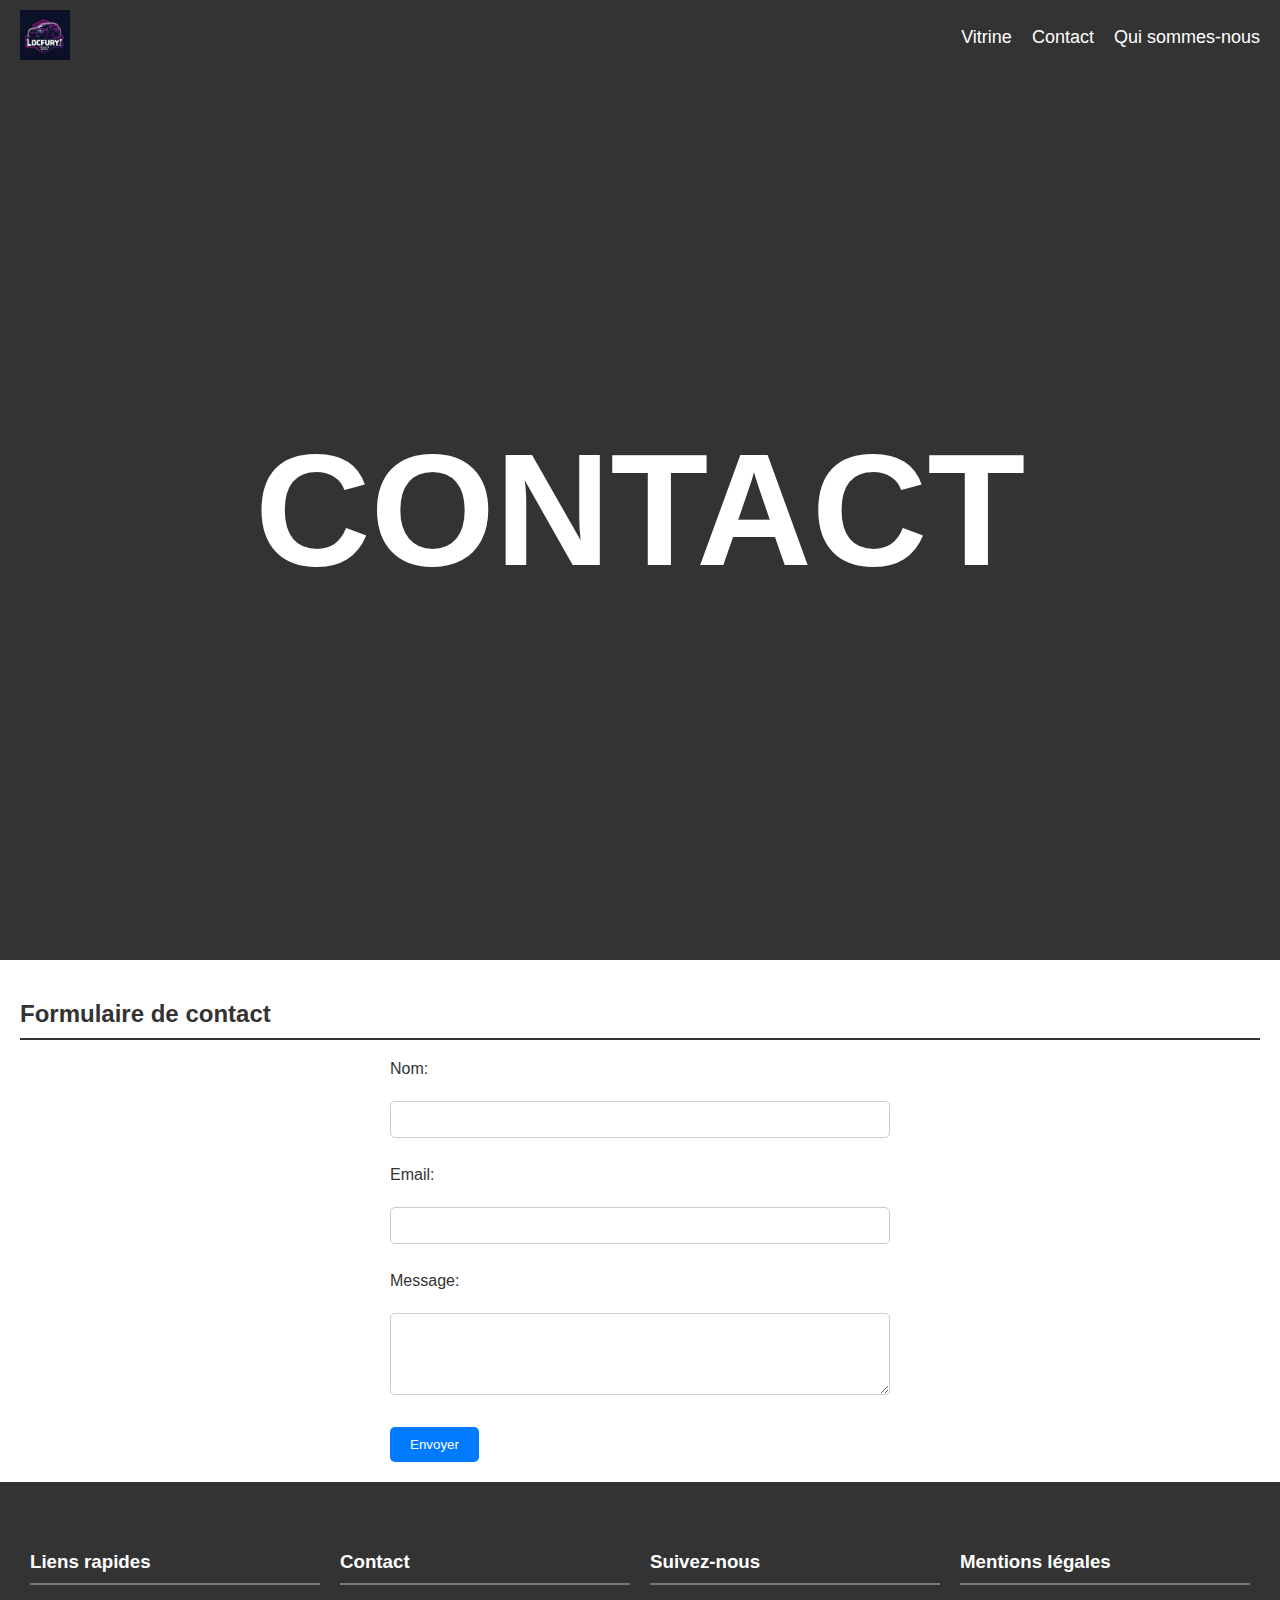
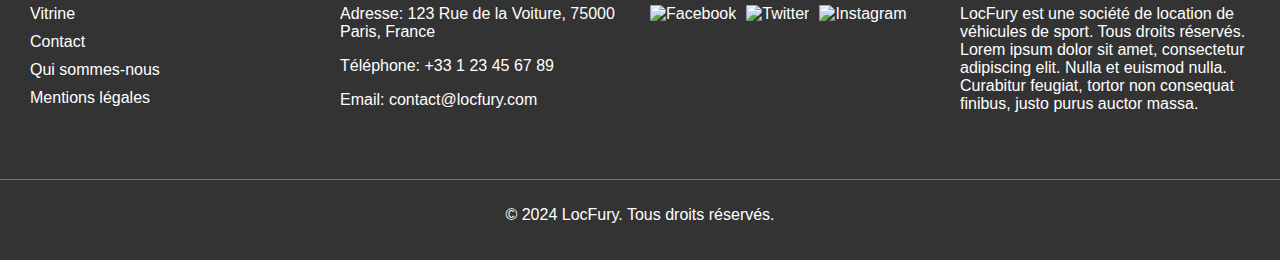
==== contact.html @ d8605981 "page contact" ====
<!DOCTYPE html>
<html lang="en">
<head>
    <meta charset="UTF-8">
    <meta name="viewport" content="width=device-width, initial-scale=1.0">
    <title>Contact</title>
    <link rel="stylesheet" href="./css/styles.css">
</head>
<body>
    <nav class="navbar">
        <div class="logo-left">
            <img src="./img/LogoX5.jfif" alt="Logo LocFury">
        </div>
        <ul class="nav-links">
            <li><a href="vitrine.html">Vitrine</a></li>
            <li><a href="contact.html">Contact</a></li>
            <li><a href="qui-sommes-nous.html">Qui sommes-nous</a></li>
        </ul>
    </nav>

    <div class="full-page-title">
        <h1>Contact</h1>
    </div>

    <div class="content">
        <h2>Formulaire de contact</h2>
        <form action="#" method="POST">
            <label for="name">Nom:</label><br>
            <input type="text" id="name" name="name" required><br><br>
            <label for="email">Email:</label><br>
            <input type="email" id="email" name="email" required><br><br>
            <label for="message">Message:</label><br>
            <textarea id="message" name="message" rows="4" required></textarea><br><br>
            <input type="submit" value="Envoyer">
        </form>
    </div>

    <footer class="footer">
        <div class="footer-container">
            <div class="footer-section">
                <h3>Liens rapides</h3>
                <ul>
                    <li><a href="vitrine.html">Vitrine</a></li>
                    <li><a href="contact.html">Contact</a></li>
                    <li><a href="qui-sommes-nous.html">Qui sommes-nous</a></li>
                    <li><a href="mentions-legales.html">Mentions légales</a></li>
                </ul>
            </div>
            <div class="footer-section">
                <h3>Contact</h3>
                <p>Adresse: 123 Rue de la Voiture, 75000 Paris, France</p>
                <p>Téléphone: +33 1 23 45 67 89</p>
                <p>Email: contact@locfury.com</p>
            </div>
            <div class="footer-section">
                <h3>Suivez-nous</h3>
                <ul class="socials">
                    <li><a href="#"><img src="./img/facebook-icon.png" alt="Facebook"></a></li>
                    <li><a href="#"><img src="./img/twitter-icon.png" alt="Twitter"></a></li>
                    <li><a href="#"><img src="./img/instagram-icon.png" alt="Instagram"></a></li>
                </ul>
            </div>
            <div class="footer-section">
                <h3>Mentions légales</h3>
                <p>LocFury est une société de location de véhicules de sport. Tous droits réservés. Lorem ipsum dolor sit amet, consectetur adipiscing elit. Nulla et euismod nulla. Curabitur feugiat, tortor non consequat finibus, justo purus auctor massa.</p>
            </div>
        </div>
        <div class="footer-bottom">
            <p>&copy; 2024 LocFury. Tous droits réservés.</p>
        </div>
    </footer>

    <script src="./js/script.js"></script>
</body>
</html>
---- css/styles.css ----
body {
    font-family: Arial, sans-serif;
    margin: 0;
    background-color: #333;
    padding: 0;

}

.navbar {
    display: flex;
    justify-content: space-between;
    align-items: center;
    background-color: #333;
    padding: 10px 20px;
    position: fixed;
    top: 0;
    width: 100%;
    box-sizing: border-box; /* Ensure padding is included in the width */
    z-index: 1000;
}

.navbar .logo-left img {
    height: 50px;
}

.nav-links {
    list-style: none;
    padding: 0;
    margin: 0;
    display: flex;
    gap: 20px;
    margin-left: auto; /* Aligns links to the right */
}

.nav-links li {
    display: inline;
}

.nav-links a {
    text-decoration: none;
    color: white;
    font-size: 18px;
}

.nav-links a:hover {
    text-decoration: underline;
}

.fullscreen-text {
    display: flex;
    justify-content: center;
    align-items: center;
    height: 100vh;
    background-color: #333;
    color: white;
    font-size: 5em;
    margin-top: 60px; /* Adjust for the height of the navbar */
}

.content {
    padding: 20px;
}

.footer {
    background-color: #333;
    color: white;
    padding: 20px 0;
}

.footer-container {
    display: flex;
    justify-content: space-around;
    flex-wrap: wrap;
    padding: 20px;
}

.footer-section {
    flex: 1;
    min-width: 250px;
    margin: 10px;
}

.footer-section h3 {
    border-bottom: 2px solid #777;
    padding-bottom: 10px;
    margin-bottom: 20px;
}

.footer-section ul {
    list-style: none;
    padding: 0;
}

.footer-section ul li {
    margin-bottom: 10px;
}

.footer-section ul li a {
    text-decoration: none;
    color: white;
}

.footer-section ul li a:hover {
    text-decoration: underline;
}

.socials {
    display: flex;
    gap: 10px;
}

.socials img {
    width: 24px;
    height: 24px;
}

.footer-bottom {
    text-align: center;
    border-top: 1px solid #777;
    padding-top: 10px;
    margin-top: 20px;
}

@media (max-width: 768px) {
    .navbar {
        flex-direction: column;
        align-items: flex-start;
    }
    .nav-links {
        flex-direction: column;
        width: 100%;
        margin-left: 0; /* Reset alignment to left */
    }
    .nav-links li {
        width: 100%;
        text-align: center;
    }
    .fullscreen-text {
        margin-top: 100px; /* Adjust for the height of the navbar on small screens */
    }
    .footer-container {
        flex-direction: column;
        align-items: center;
    }
}

.toggle-button {
    display: none;
    background-color: #333;
    color: white;
    border: none;
    cursor: pointer;
    padding: 10px;
    font-size: 18px;
}

@media (max-width: 768px) {
    .toggle-button {
        display: block;
    }
    .nav-links.active {
        display: flex;
        flex-direction: column;
        width: 100%;
    }
    .nav-links {
        display: none;
    }
}

/* Ajoutez ces styles pour les titres des sections */
.content h2 {
    font-size: 24px;
    color: #333;
    border-bottom: 2px solid #333;
    padding-bottom: 10px;
    margin-bottom: 20px;
}

.content p strong {
    color: #007bff; /* Change la couleur des titres des parties */
}

.content .history-section {
    display: flex;
    align-items: center;
    margin-bottom: 40px;
}

.content .history-section img {
    width: 33%;
    margin-right: 20px;
}

.content .history-section p {
    width: 66%;
}

header {
    text-align: center;
    padding: 20px;
    background-color: #333;
    color: white;
}

/* Ajoutez ceci pour le mot "Vitrine" qui prend toute la première page */
.full-page-title {
    display: flex;
    justify-content: center;
    align-items: center;
    height: 100vh;
    background-color: #333;
    color: white;
    font-size: 5em;
    text-transform: uppercase;
    margin-top: 60px; /* Ajustez pour la hauteur de la navbar */
}

.content {
    padding: 20px;
    background-color: #fff; /* Pour différencier du fond de la section titre */
    color: #333;
}

.car-section {
    display: flex;
    align-items: center;
    margin-bottom: 40px;
}

.car-section img {
    width: 33%;
    margin-right: 20px;
}

.car-section p {
    width: 66%;
    font-size: 1em;
    line-height: 1.6;
}

/* Assurez-vous que les images et le texte soient bien alignés */
.car-section {
    display: flex;
    align-items: flex-start;
}

.car-section img {
    flex-shrink: 0;
}

.car-section p {
    flex-grow: 1;
    margin: 0;
}

.contact-button {
    display: inline-block;
    padding: 10px 20px;
    margin-top: 10px;
    background-color: #007bff;
    color: white;
    text-decoration: none;
    font-size: 16px;
    border-radius: 5px;
    transition: background-color 0.3s ease;
}

.contact-button:hover {
    background-color: #0056b3;
}

/* Formulaire de contact */
.content form {
    max-width: 500px;
    margin: 0 auto;
}

.content form label {
    display: block;
    margin-bottom: 5px;
}

.content form input[type="text"],
.content form input[type="email"],
.content form textarea {
    width: 100%;
    padding: 10px;
    margin-bottom: 10px;
    border: 1px solid #ccc;
    border-radius: 5px;
    box-sizing: border-box;
}

.content form textarea {
    resize: vertical;
}

.content form input[type="submit"] {
    background-color: #007bff;
    color: white;
    border: none;
    padding: 10px 20px;
    border-radius: 5px;
    cursor: pointer;
    transition: background-color 0.3s ease;
}

.content form input[type="submit"]:hover {
    background-color: #0056b3;
}
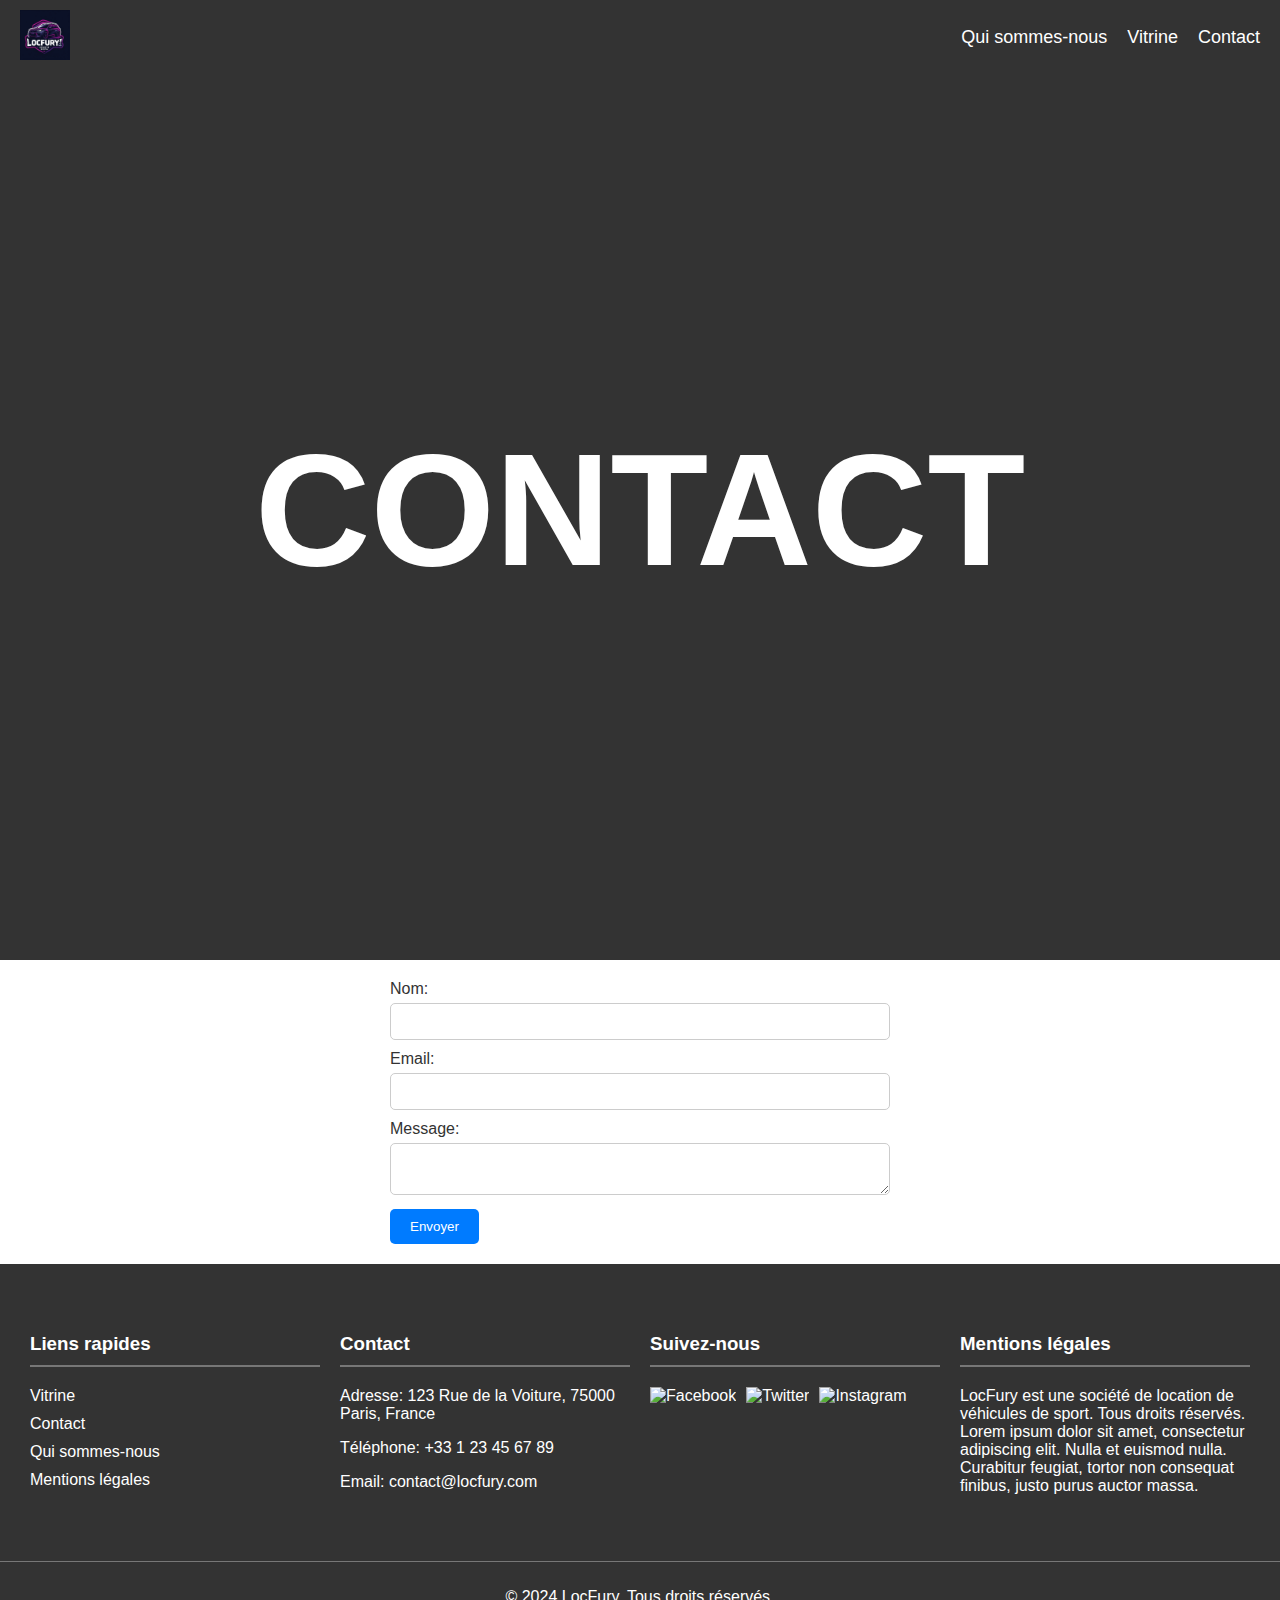
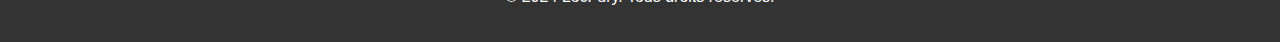
==== commit 78164c67: "ajout de php" ====
--- a/contact.html
+++ b/contact.html
@@ -12,9 +12,9 @@
             <img src="./img/LogoX5.jfif" alt="Logo LocFury">
         </div>
         <ul class="nav-links">
+            <li><a href="index.html">Qui sommes-nous</a></li>
             <li><a href="vitrine.html">Vitrine</a></li>
             <li><a href="contact.html">Contact</a></li>
-            <li><a href="qui-sommes-nous.html">Qui sommes-nous</a></li>
         </ul>
     </nav>
 
@@ -23,14 +23,13 @@
     </div>
 
     <div class="content">
-        <h2>Formulaire de contact</h2>
-        <form action="#" method="POST">
-            <label for="name">Nom:</label><br>
-            <input type="text" id="name" name="name" required><br><br>
-            <label for="email">Email:</label><br>
-            <input type="email" id="email" name="email" required><br><br>
-            <label for="message">Message:</label><br>
-            <textarea id="message" name="message" rows="4" required></textarea><br><br>
+        <form action="./php/send_email.php" method="POST">
+            <label for="name">Nom:</label>
+            <input type="text" id="name" name="name" required>
+            <label for="email">Email:</label>
+            <input type="email" id="email" name="email" required>
+            <label for="message">Message:</label>
+            <textarea id="message" name="message" required></textarea>
             <input type="submit" value="Envoyer">
         </form>
     </div>
--- a/css/styles.css
+++ b/css/styles.css
@@ -310,3 +310,69 @@
     background-color: #0056b3;
 }
 
+
+/* Styles pour les boutons de like/dislike */
+.like-button, .dislike-button {
+    display: inline-block;
+    padding: 10px 20px;
+    margin-top: 10px;
+    background-color: #007bff;
+    color: white;
+    text-decoration: none;
+    font-size: 16px;
+    border-radius: 5px;
+    transition: background-color 0.3s ease;
+    cursor: pointer;
+}
+
+.like-button:hover, .dislike-button:hover {
+    background-color: #0056b3;
+}
+
+/* Styles pour le pop-up */
+.popup {
+    display: none;
+    position: fixed;
+    z-index: 1001;
+    left: 0;
+    top: 0;
+    width: 100%;
+    height: 100%;
+    overflow: auto;
+    background-color: rgba(0,0,0,0.5);
+}
+
+.popup-content {
+    background-color: #fefefe;
+    margin: 15% auto;
+    padding: 20px;
+    border: 1px solid #888;
+    width: 80%;
+    max-width: 500px;
+    border-radius: 10px;
+    text-align: center;
+}
+
+.popup-content input[type="email"] {
+    width: 80%;
+    padding: 10px;
+    margin: 10px 0;
+    border: 1px solid #ccc;
+    border-radius: 5px;
+    box-sizing: border-box;
+}
+
+.popup-content input[type="submit"] {
+    background-color: #007bff;
+    color: white;
+    border: none;
+    padding: 10px 20px;
+    border-radius: 5px;
+    cursor: pointer;
+    transition: background-color 0.3s ease;
+}
+
+.popup-content input[type="submit"]:hover {
+    background-color: #0056b3;
+}
+
